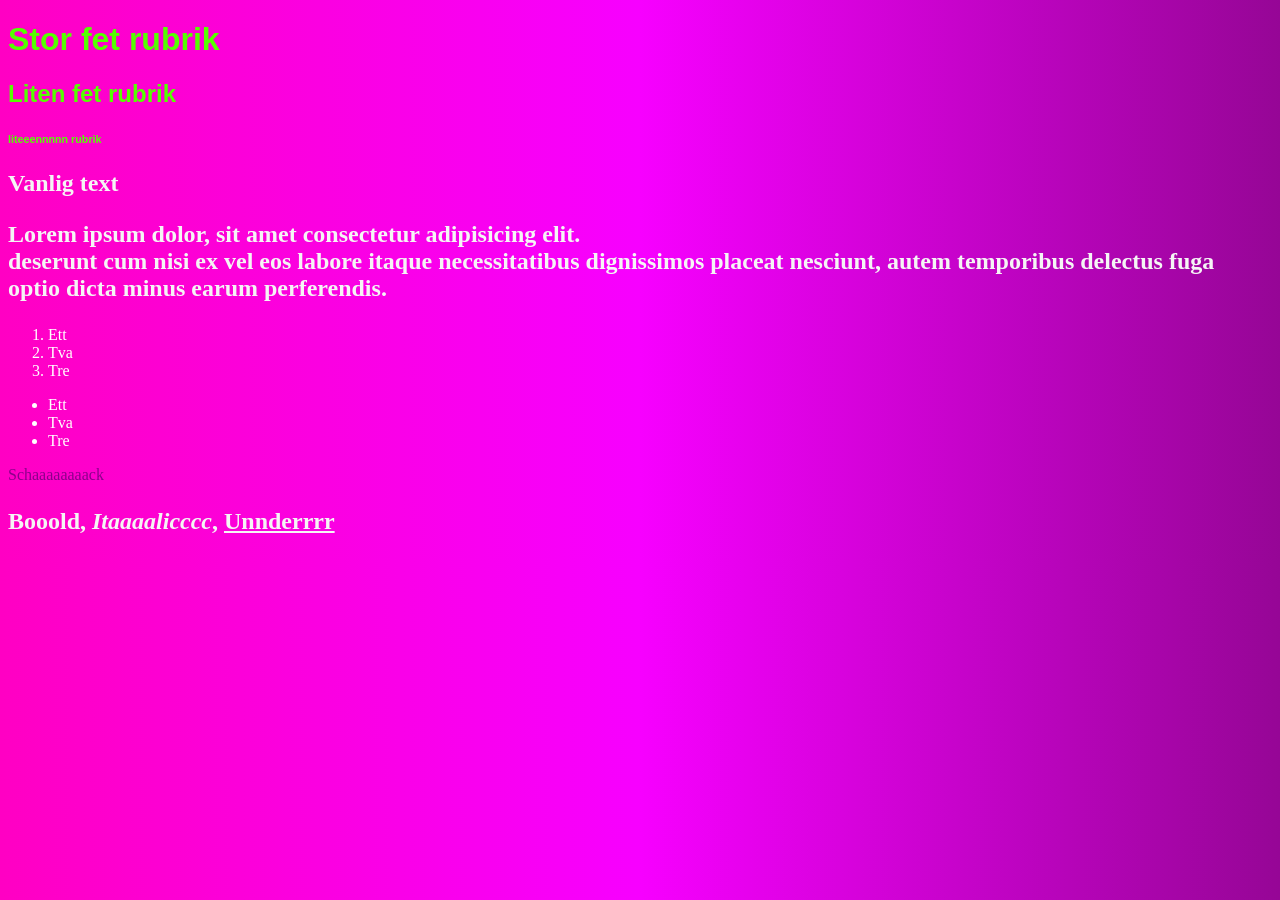
==== Uppgift_1/index.html @ 18c0813b "Skapat båda sidorna" ====
<!DOCTYPE html>
<html lang="sv">
<head>
    <meta charset="UTF-8">
    <meta name="viewport" content="width=device-width, initial-scale=1.0">
    <title>Lek 2 Uppg 1</title>
    <link rel="stylesheet" href="style.css" class="css">
</head>
<body>
    <h1>Stor fet rubrik</h1>
    <h2>Liten fet rubrik</h2>
    <h6>liteeennnnn rubrik</h6>
    <p>Vanlig text</p>
    <p>Lorem ipsum dolor, sit amet consectetur adipisicing elit. <br> deserunt cum nisi ex vel eos labore itaque necessitatibus dignissimos placeat nesciunt, autem temporibus delectus fuga optio dicta minus earum perferendis.</p>

    <ol>
        <li>Ett</li>
        <li>Tva</li>
        <li>Tre</li>
    </ol>

    <ul>
        <li>Ett</li>
        <li>Tva</li>
        <li>Tre</li>
    </ul>

    <a href="https://www.chess.com" target="_blank">Schaaaaaaaack</a>

    <p><b>Booold</b>, <i>Itaaaalicccc</i>, <u>Unnderrrr</u></p>
</body>
</html>
---- Uppgift_1/style.css ----
h1,
h2,
h3,
h4,
h5,
h6 {
    color: rgb(85, 255, 0);
    font-family: Helvetica;
}

body {
    background-image: linear-gradient(to left, rgb(150, 6, 150),rgb(247, 0, 255), rgb(255, 0, 195));
}

p {
    color: whitesmoke;
    font-weight: bold;
    font-size: x-large;
    font-family:'Segoe UI';
}

ol {
    color: rgb(255, 255, 255);
}

ul {
    color: rgb(255, 255, 255);
}

a:hover {
    color: blueviolet;
}

a:visited {
    color: aqua;
}

a:link {
    color: darkmagenta;
    text-decoration: none;
}
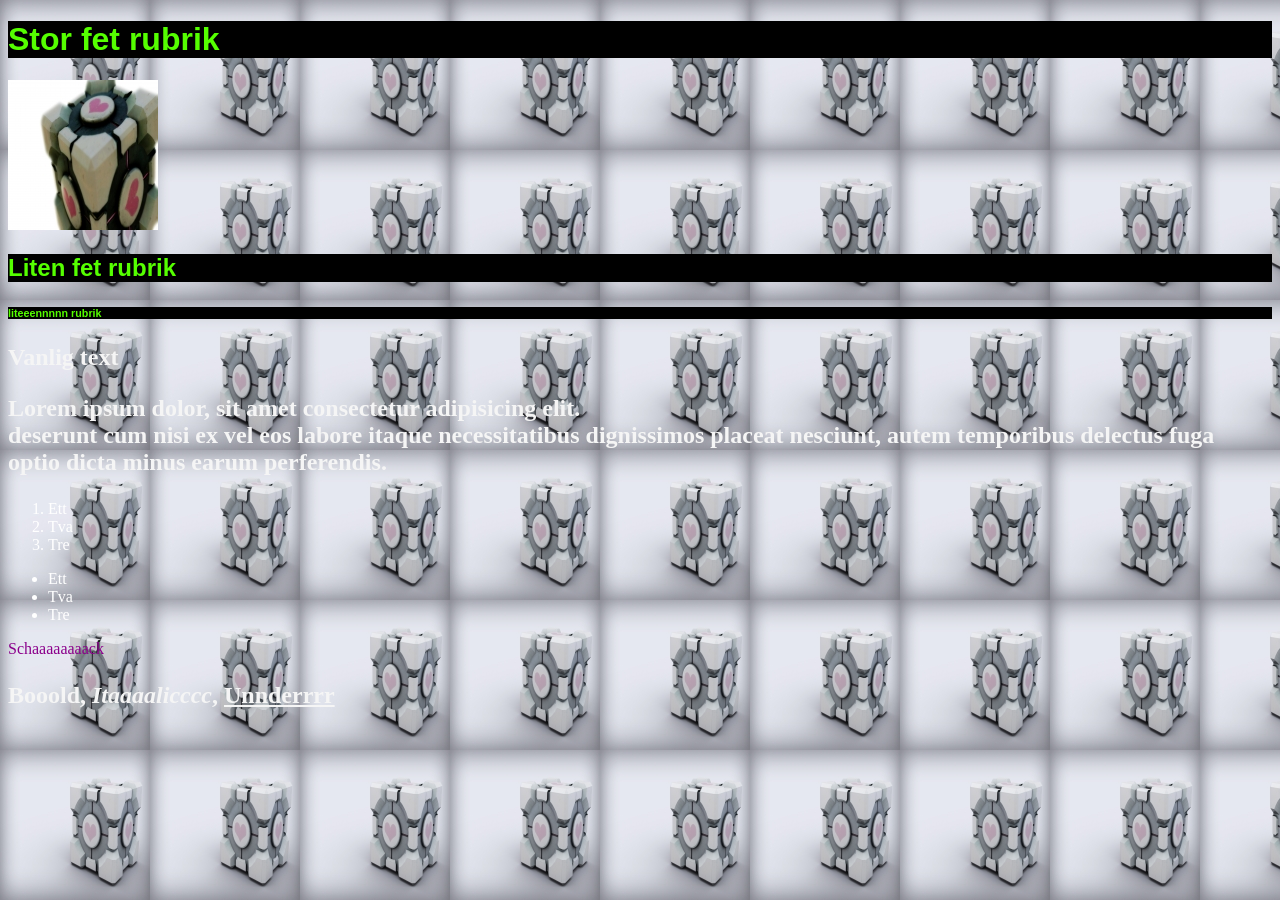
==== commit d8a8e0eb: "gjorde massor" ====
--- a/Uppgift_1/index.html
+++ b/Uppgift_1/index.html
@@ -8,6 +8,9 @@
 </head>
 <body>
     <h1>Stor fet rubrik</h1>
+
+    <img src="./img/12119.jpg" alt="portal 2 cube">
+
     <h2>Liten fet rubrik</h2>
     <h6>liteeennnnn rubrik</h6>
     <p>Vanlig text</p>
--- a/Uppgift_1/style.css
+++ b/Uppgift_1/style.css
@@ -6,10 +6,12 @@
 h6 {
     color: rgb(85, 255, 0);
     font-family: Helvetica;
+    background-color: black;
 }
 
 body {
-    background-image: linear-gradient(to left, rgb(150, 6, 150),rgb(247, 0, 255), rgb(255, 0, 195));
+    /* background-image: linear-gradient(to left, rgb(150, 6, 150),rgb(247, 0, 255), rgb(255, 0, 195)); */
+    background-image: url("./img/11787.jpg");
 }
 
 p {
